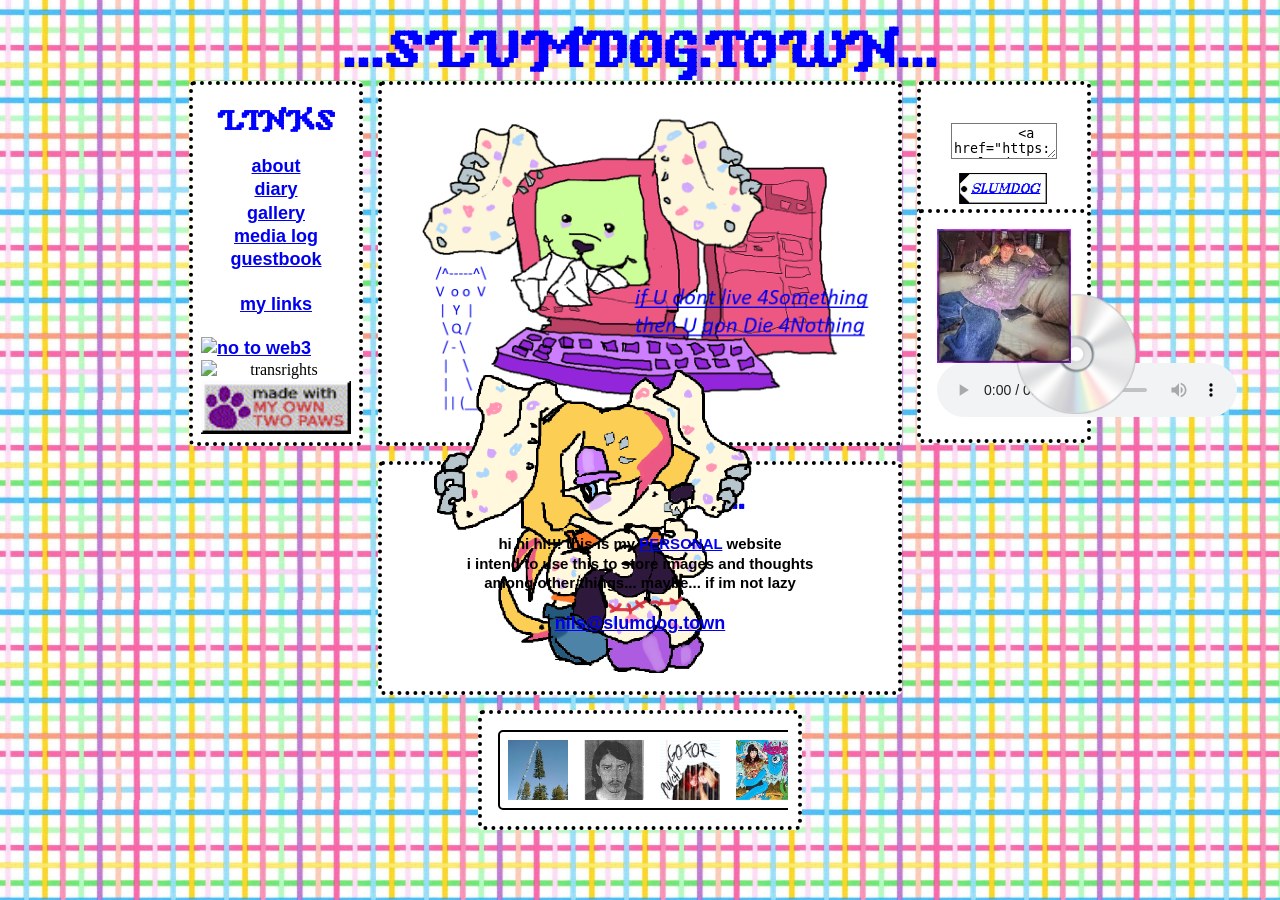
==== index.html @ 75eb1a18 "Update index.html" ====
<!DOCTYPE html>
<html>
<head>
    <link rel="stylesheet" type="text/css" href="style.css">
    <link rel="stylesheet" type="text/css" href="style.css">
    <title> SLUMDOG </title>
    <link rel="icon" type="image/x-icon" href="/favicon/camera3.gif">
</link>
</head>
<body>

    <!-- header -->

<H1 style="display: inline; margin-bottom: 5px;">
...SLUMDOG.TOWN...
</H1>

    <!-- header end -->


    <!-- main image -->



<div class="parent">
  <div class="a" style="width: 150px;">
    <nav>
        <h3>LINKS</h3>
    <a href="/about">about</a>
    <br>
    <a href="/diary">diary</a>
    <br>
    <a href="/gallery">gallery</a>
    <br>
    <a href="/medialog">media log</a> 
    <br>
    <a href="https://slumdog.atabook.org/">guestbook</a>
    <br> <br>
    <a href="/links">my links</a>
    <br> <br>
    <a style="width: 88px; height: 33px;" href="https://yesterweb.org/no-to-web3/"> 
    <img class="button" src="./blinkies/saynotoweb3.gif" alt="no to web3">
    </a>
        
    <img class="button" src="./blinkies/transrights.gif" alt="transrights">

    <img class="button" src="./blinkies/paws.gif" alt="paws">
    
    </nav>
</div>

  <div class="b" >
    <img src="/images/computer.png">
  </div>
  <div class="c" style="width: 150px;">
    <P>
        <img src="./images/button.png" style="width: 88px; height: 31px; position: absolute; top: 65px; left: 30px;">
    </P>
    <textarea class="mybuttoncopy" style="margin-top: 15px;">
        <a href="https://slumdog.town/" target="_blank"<img src="https://slumdog.town/images/button.png"></a>
    </textarea>
  </div>

  <div class="e">
    <h3> ...WELCOME... </h3>
    <p>
            hi hi hi!!! this is my <u>PERSONAL</u> website 
            <br>
            i intend to use this to store images and thoughts
            <br>
            among other things... maybe... if im not lazy
            <br> <br>
             <a href="mailto:nils@slumdog.town">nils@slumdog.town</a> 
        </p>
  </div>

  <div class="f" style="width: 150px;">
    <div id="lol">
        <img class="img2" src="./albums/backseat.jpg">
        <img class="img1" src="./images/cd.png" style="width: 120px; height: 120px;">
        <audio controls id="audio"><source src="./music/Backseat.flac" type="audio/flac"></audio>
    </div>

  </div>

<div class="h"> 
  <div class="marquee" style="border: none;">
    <div class="marquee__content" >

        <a href="https://www.youtube.com/playlist?list=PLDPETg0JP63rO7juaPL3U0vUiRaSThKDD">
        <img src="./albums/americana.jpg" alt="DJ lucas">
        </a>

           
            <a href="https://www.youtube.com/playlist?list=PLVQBZfKwAV-8BRDlWZqj9PoG3sKF0YbJN">
            <img  src="./albums/bakfrmdaded.jpg" alt="2shanez">
            </a>
            

            
            <a href="https://goforapunch.bandcamp.com/album/bloodletting">
            <img   src="./albums/bloodletting.jpg" alt="go for a punch">
            </a>
            

            
            <a href="https://www.youtube.com/playlist?list=PLx4eN3GLoPe3Kpw81wdJDyktFWEElacLL">
            <img   src="./albums/boutkreay.jpg" alt="kreayshawn">
            </a>
            

            
            <a href="https://semataryy.bandcamp.com/album/sematary-butcher-house">
            <img   src="./albums/butcherhouse.jpg" alt="sematary">
            </a>
            

            
            <a href="https://tasteslikevanhouten.bandcamp.com/album/chocolate-hearts-and-stag-beetles">
            <img   src="./albums/chocolatehearts.jpg" alt="aero gros m">
            </a>
            

            
            <a href="https://soundcloud.com/crucifyapril/sets/crucify-april">
            <img   src="./albums/crucifyapril.jpg" alt="crucify april">
            </a>
            

            
            <a href="https://magdalenesonnet.bandcamp.com/album/divinity-2">
            <img   src="./albums/divinity.jpg" alt="magdalenes sonnet">
            </a>
            

            
            <a href="https://srabbit.bandcamp.com/album/fend">
            <img   src="./albums/fend.jpg" alt="s rabbit">
            </a>
            

            
            <a href="https://semataryy.bandcamp.com/album/sematary-ghost-mountain-grave-house">
            <img   src="./albums/gravehouse.jpg" alt="sematary">
            </a>
            

            
            <a href="https://www.youtube.com/playlist?list=PL1CZXGX04qnRIFfhZa3yE3Bg4wtHjI8F3">
            <img   src="./albums/happysmile.jpg" alt="gezebelle gaburgably">
            </a>
            

            
            <a href="https://thetaxidermists.bandcamp.com/album/nice-to-meat-you">
            <img   src="./albums/meatyou.jpg" alt="taxidermists">
            </a>
            

            
            <a href="https://soundcloud.com/thaibodydump/sets/gab">
            <img   src="./albums/nekrolust.jpg" alt="thai body dump">
            </a>
            

            
            <a href="https://blacksquares.bandcamp.com/album/rockstar-super-heat">
            <img   src="./albums/rockstar.jpg" alt="anarchy 99">
            </a>
            

            
            <a href="https://semataryy.bandcamp.com/album/sematary-screaming-forest">
            <img   src="./albums/screamingforest.jpg" alt="sematary">
            </a>
            

            
            <a href="https://www.youtube.com/watch?v=r1YgmP2g8SI&list=RDr1YgmP2g8SI&start_radio=1">
            <img   src="./albums/smalltown.jpg" alt="gods wisdom">
            </a>
            

            
            <a href="https://www.youtube.com/watch?v=uVKZAUet3_U&list=RDuVKZAUet3_U&start_radio=1">
            <img   src="./albums/st.jpg" alt="thai body dump">
            </a>
            

            
            <a href="https://requestedrecords.bandcamp.com/album/sweat-lang-sweat-garbus">
            <img   src="./albums/sweatlang.jpg" alt="sweat enzo">
            </a>
            

            
            <a href="https://www.youtube.com/watch?v=SlIUPOe9DYk&list=RDSlIUPOe9DYk&start_radio=1">
            <img   src="./albums/yourepretty.jpg" alt="traptraptrap">
            </a>
            


    </div>
    <div class="marquee__content">
        
        <a href="https://www.youtube.com/playlist?list=PLDPETg0JP63rO7juaPL3U0vUiRaSThKDD">
        <img src="./albums/americana.jpg" alt="DJ lucas">
        </a>

           
            <a href="https://www.youtube.com/playlist?list=PLVQBZfKwAV-8BRDlWZqj9PoG3sKF0YbJN">
            <img  src="./albums/bakfrmdaded.jpg" alt="2shanez">
            </a>
            

            
            <a href="https://goforapunch.bandcamp.com/album/bloodletting">
            <img   src="./albums/bloodletting.jpg" alt="go for a punch">
            </a>
            

            
            <a href="https://www.youtube.com/playlist?list=PLx4eN3GLoPe3Kpw81wdJDyktFWEElacLL">
            <img   src="./albums/boutkreay.jpg" alt="kreayshawn">
            </a>
            

            
            <a href="https://semataryy.bandcamp.com/album/sematary-butcher-house">
            <img   src="./albums/butcherhouse.jpg" alt="sematary">
            </a>
            

            
            <a href="https://tasteslikevanhouten.bandcamp.com/album/chocolate-hearts-and-stag-beetles">
            <img   src="./albums/chocolatehearts.jpg" alt="aero gros m">
            </a>
            

            
            <a href="https://soundcloud.com/crucifyapril/sets/crucify-april">
            <img   src="./albums/crucifyapril.jpg" alt="crucify april">
            </a>
            

            
            <a href="https://magdalenesonnet.bandcamp.com/album/divinity-2">
            <img   src="./albums/divinity.jpg" alt="magdalenes sonnet">
            </a>
            

            
            <a href="https://srabbit.bandcamp.com/album/fend">
            <img   src="./albums/fend.jpg" alt="s rabbit">
            </a>
            

            
            <a href="https://semataryy.bandcamp.com/album/sematary-ghost-mountain-grave-house">
            <img   src="./albums/gravehouse.jpg" alt="sematary">
            </a>
            

            
            <a href="https://www.youtube.com/playlist?list=PL1CZXGX04qnRIFfhZa3yE3Bg4wtHjI8F3">
            <img   src="./albums/happysmile.jpg" alt="gezebelle gaburgably">
            </a>
            

            
            <a href="https://thetaxidermists.bandcamp.com/album/nice-to-meat-you">
            <img   src="./albums/meatyou.jpg" alt="taxidermists">
            </a>
            

            
            <a href="https://soundcloud.com/thaibodydump/sets/gab">
            <img   src="./albums/nekrolust.jpg" alt="thai body dump">
            </a>
            

            
            <a href="https://blacksquares.bandcamp.com/album/rockstar-super-heat">
            <img   src="./albums/rockstar.jpg" alt="anarchy 99">
            </a>
            

            
            <a href="https://semataryy.bandcamp.com/album/sematary-screaming-forest">
            <img   src="./albums/screamingforest.jpg" alt="sematary">
            </a>
            

            
            <a href="https://www.youtube.com/watch?v=r1YgmP2g8SI&list=RDr1YgmP2g8SI&start_radio=1">
            <img   src="./albums/smalltown.jpg" alt="gods wisdom">
            </a>
            

            
            <a href="https://www.youtube.com/watch?v=uVKZAUet3_U&list=RDuVKZAUet3_U&start_radio=1">
            <img   src="./albums/st.jpg" alt="thai body dump">
            </a>
            

            
            <a href="https://requestedrecords.bandcamp.com/album/sweat-lang-sweat-garbus">
            <img   src="./albums/sweatlang.jpg" alt="sweat enzo">
            </a>
            

            
            <a href="https://www.youtube.com/watch?v=SlIUPOe9DYk&list=RDSlIUPOe9DYk&start_radio=1">
            <img   src="./albums/yourepretty.jpg" alt="traptraptrap">
            </a>
            


    </div>
  </div>
</div>  

<div style="background: transparent;"> 
<img src="./images/pagedoll.png" style="height: 350px; width: 350px; position: absolute; left: 420px; bottom: 200px;"
title="art by ARTIST CREDIT"
class="tooltipster hidden-sm-down">
</div>

</body>
</head>
</html>
---- style.css ----
body {
  background-image: url(./images/background4.jpg);
  background-repeat: repeat;
  background-size: 200px 200px;
  scrollbar-color: transparent transparent;
  
  height: 100px;
  display: grid;
  justify-content: center;
}

/* fonts */

@font-face {
  font-family: MyCustomFont;
  src: url('./fonts/graphicoreBitmapFont0-Book.otf');
}

@font-face {
  font-family: MyCustomFont2;
  src: url('./fonts/graphicoreBitmapFont0-medium.otf');
}

@font-face {
  font-family: MyCustomFont3;
  src: url('./fonts/graphicoreBitmapFont1-Demi-Bold.otf');
}


/* text stuff */
/* h1 is usually 35px */

h1 {
  font-family: MyCustomFont;
  font-size: 35px;
  text-align: center;
     margin-top: 30px;
    margin-bottom: -5px; 
  color: blue; 
}

h3 {
  font-family: MyCustomFont3;
  text-align: center;
  color: blue;
  z-index: 900;
}

p {
  font-family: 'Arial', sans-serif;   ;
  font-weight: bold;
  font-size: 15px;
  text-align: center;
  position: relative;
  z-index: 900;
}

u {
  color: blue;
}

p:hover {
    color:blue;
}

a {
  font-family: 'Arial', sans-serif;  
  font-weight: bold;
  font-size: 18px;
  text-align: left;
}

a:hover {
    font-style: italic;
}

a:visited {
  color: royalblue;
}



/* main box thing */


.parent {  
  display: grid;
  grid-template-columns: repeat(3, 1fr);
  gap: 15px 15px;
  grid-template-areas:
    "a b c"
    "d e f"
    ". h i";
}

.parent div {
    background: #ffffff;
    border-radius: 5px;
    padding: 8px;
    line-height: 1.3;
    text-align: center;
}

.parent img {
    width: 100%;
    height: 100%;
    object-fit: cover;
    display: block;
}

.a { grid-area: a; 
justify-self: right;
 border: 4px dotted #000000;
}

.b { grid-area: b; 
 border: 4px dotted #000000;
}

.c { grid-area: c;
 border: 4px dotted #000000;
 justify-self: start;
 height: 150px;

}

.d { grid-area: d;
    justify-self: right;
     border: 4px dotted #000000;
}

.e { grid-area: e; 
width:500px; 
justify-self: center;
 border: 4px dotted #000000;
}

.f { grid-area: f;
 border: 4px dotted #000000;
  position: relative;
 bottom: 252px;
}

.h { grid-area: h;
justify-self: center;    
width: 300px;
 border: 4px dotted #000000;
}

.i { grid-area: i;
justify-self: left;    
width: 300px;
 border: 4px dotted #000000;
   position: relative;
 bottom: 252px;
}

/* music */


.marquee {
    --gap:1rem;
  display: flex;
  overflow: hidden;
  white-space: nowrap;
  width: 94%;
}
.marquee__content {
  display: flex;
  flex-direction: row;
  object-fit: cover;
  padding: 5px;
  gap:var(--gap);
  animation: marquee linear 20s infinite;
  list-style: none;
  justify-content: space-around;
  border: 2px solid black;
}

a,
img {
  width: 60px;
  height: 60px;
  object-fit: cover;
  
}


.marquee:hover .marquee__content {
  animation-play-state: paused;
}
     
@keyframes marquee {
  from {
    transform: translateX(0%);
  }
  to {
     transform:translateX(calc(-100% - var(--gap)))
  }
}

/* music2 */

lol {}

lol,
.img2 {
  /* album cover */
  position: relative;
  width: 30px;
  height: 30px;
  background-color: white;
  color: white;
  z-index: 999;
}

.img1 {
  position: absolute;
  max-width: 100%;
  left: 95px;
  bottom: 25px;
  z-index: 800;
  -webkit-animation: spin 2s linear infinite;
  -webkit-animation: spin 4s linear infinite;
  -moz-animation: spin 4s linear infinite;
  animation: spin 4s linear infinite;
}

.img1 hover {
  cursor: help;
}

@-moz-keyframes spin {
  100% {
    -moz-transform: rotate(360deg);
  }
}

@-webkit-keyframes spin {
  100% {
    -webkit-transform: rotate(360deg);
  }
}

@keyframes spin {
  100% {
    -webkit-transform: rotate(360deg);
  }
}

.img1:hover {
  -webkit-animation: pop 0.3s ease;
}

/* button */

.mybuttoncopy {
  background-color: white;
  color: black;
  margin-left: auto;
  margin-right: auto;
  margin-bottom: 1px;
  margin-top: -5px;
  width: 100px;
  align-self: center;
}

/* pagedoll */

.div {
    background: transparent;
    border-radius: 5px;
    padding: 8px;
    line-height: 1.3;
    text-align: center;
}
---- style.css ----
body {
  background-image: url(./images/background4.jpg);
  background-repeat: repeat;
  background-size: 200px 200px;
  scrollbar-color: transparent transparent;
  
  height: 100px;
  display: grid;
  justify-content: center;
}

/* fonts */

@font-face {
  font-family: MyCustomFont;
  src: url('./fonts/graphicoreBitmapFont0-Book.otf');
}

@font-face {
  font-family: MyCustomFont2;
  src: url('./fonts/graphicoreBitmapFont0-medium.otf');
}

@font-face {
  font-family: MyCustomFont3;
  src: url('./fonts/graphicoreBitmapFont1-Demi-Bold.otf');
}


/* text stuff */
/* h1 is usually 35px */

h1 {
  font-family: MyCustomFont;
  font-size: 35px;
  text-align: center;
     margin-top: 30px;
    margin-bottom: -5px; 
  color: blue; 
}

h3 {
  font-family: MyCustomFont3;
  text-align: center;
  color: blue;
  z-index: 900;
}

p {
  font-family: 'Arial', sans-serif;   ;
  font-weight: bold;
  font-size: 15px;
  text-align: center;
  position: relative;
  z-index: 900;
}

u {
  color: blue;
}

p:hover {
    color:blue;
}

a {
  font-family: 'Arial', sans-serif;  
  font-weight: bold;
  font-size: 18px;
  text-align: left;
}

a:hover {
    font-style: italic;
}

a:visited {
  color: royalblue;
}



/* main box thing */


.parent {  
  display: grid;
  grid-template-columns: repeat(3, 1fr);
  gap: 15px 15px;
  grid-template-areas:
    "a b c"
    "d e f"
    ". h i";
}

.parent div {
    background: #ffffff;
    border-radius: 5px;
    padding: 8px;
    line-height: 1.3;
    text-align: center;
}

.parent img {
    width: 100%;
    height: 100%;
    object-fit: cover;
    display: block;
}

.a { grid-area: a; 
justify-self: right;
 border: 4px dotted #000000;
}

.b { grid-area: b; 
 border: 4px dotted #000000;
}

.c { grid-area: c;
 border: 4px dotted #000000;
 justify-self: start;
 height: 150px;

}

.d { grid-area: d;
    justify-self: right;
     border: 4px dotted #000000;
}

.e { grid-area: e; 
width:500px; 
justify-self: center;
 border: 4px dotted #000000;
}

.f { grid-area: f;
 border: 4px dotted #000000;
  position: relative;
 bottom: 252px;
}

.h { grid-area: h;
justify-self: center;    
width: 300px;
 border: 4px dotted #000000;
}

.i { grid-area: i;
justify-self: left;    
width: 300px;
 border: 4px dotted #000000;
   position: relative;
 bottom: 252px;
}

/* music */


.marquee {
    --gap:1rem;
  display: flex;
  overflow: hidden;
  white-space: nowrap;
  width: 94%;
}
.marquee__content {
  display: flex;
  flex-direction: row;
  object-fit: cover;
  padding: 5px;
  gap:var(--gap);
  animation: marquee linear 20s infinite;
  list-style: none;
  justify-content: space-around;
  border: 2px solid black;
}

a,
img {
  width: 60px;
  height: 60px;
  object-fit: cover;
  
}


.marquee:hover .marquee__content {
  animation-play-state: paused;
}
     
@keyframes marquee {
  from {
    transform: translateX(0%);
  }
  to {
     transform:translateX(calc(-100% - var(--gap)))
  }
}

/* music2 */

lol {}

lol,
.img2 {
  /* album cover */
  position: relative;
  width: 30px;
  height: 30px;
  background-color: white;
  color: white;
  z-index: 999;
}

.img1 {
  position: absolute;
  max-width: 100%;
  left: 95px;
  bottom: 25px;
  z-index: 800;
  -webkit-animation: spin 2s linear infinite;
  -webkit-animation: spin 4s linear infinite;
  -moz-animation: spin 4s linear infinite;
  animation: spin 4s linear infinite;
}

.img1 hover {
  cursor: help;
}

@-moz-keyframes spin {
  100% {
    -moz-transform: rotate(360deg);
  }
}

@-webkit-keyframes spin {
  100% {
    -webkit-transform: rotate(360deg);
  }
}

@keyframes spin {
  100% {
    -webkit-transform: rotate(360deg);
  }
}

.img1:hover {
  -webkit-animation: pop 0.3s ease;
}

/* button */

.mybuttoncopy {
  background-color: white;
  color: black;
  margin-left: auto;
  margin-right: auto;
  margin-bottom: 1px;
  margin-top: -5px;
  width: 100px;
  align-self: center;
}

/* pagedoll */

.div {
    background: transparent;
    border-radius: 5px;
    padding: 8px;
    line-height: 1.3;
    text-align: center;
}
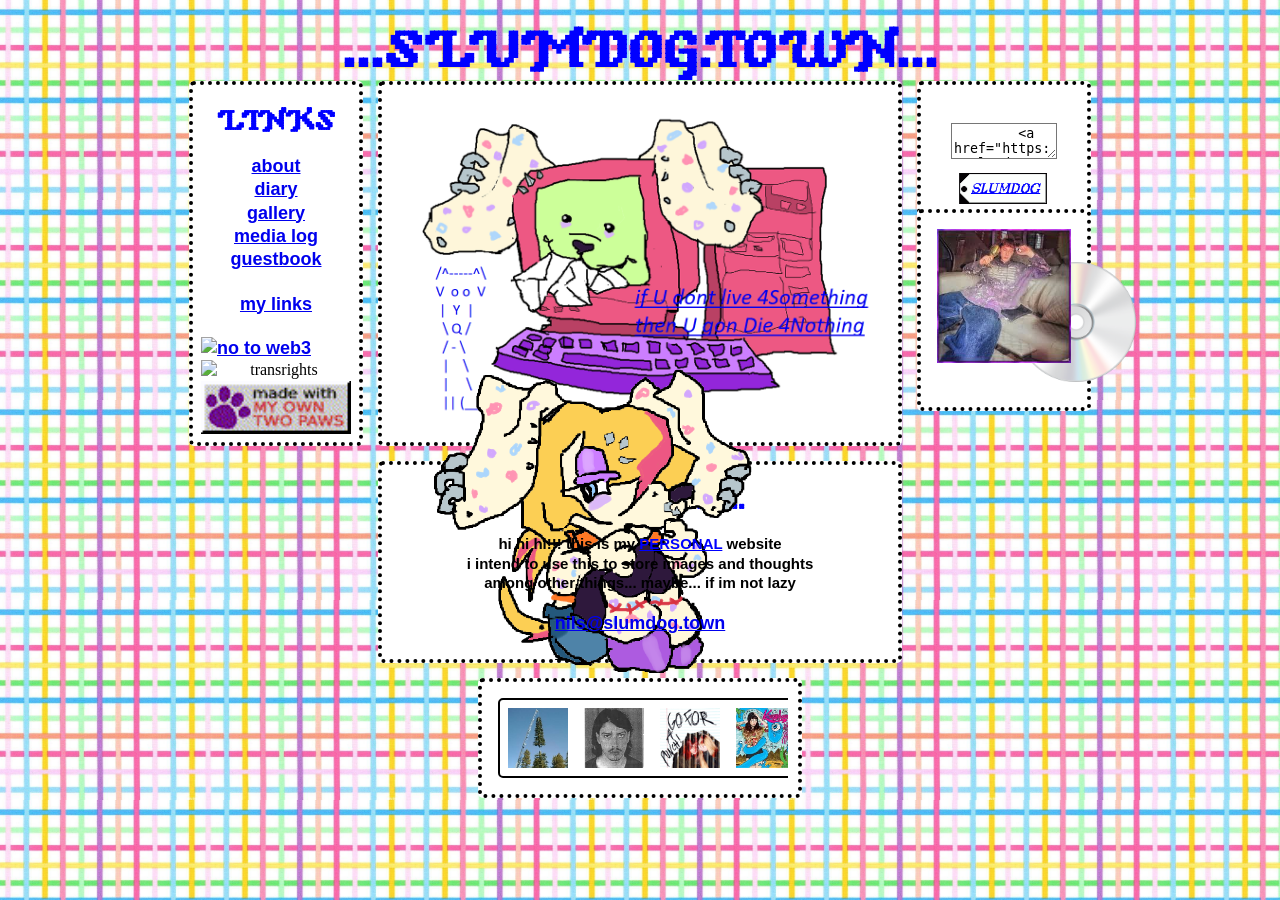
==== commit 9b92a02f: "Update index.html" ====
--- a/index.html
+++ b/index.html
@@ -78,7 +78,7 @@
     <div id="lol">
         <img class="img2" src="./albums/backseat.jpg">
         <img class="img1" src="./images/cd.png" style="width: 120px; height: 120px;">
-        <audio controls id="audio"><source src="./music/Backseat.flac" type="audio/flac"></audio>
+        <audio id="audio"><source src="./music/Backseat.flac" type="audio/flac"></audio>
     </div>
 
   </div>
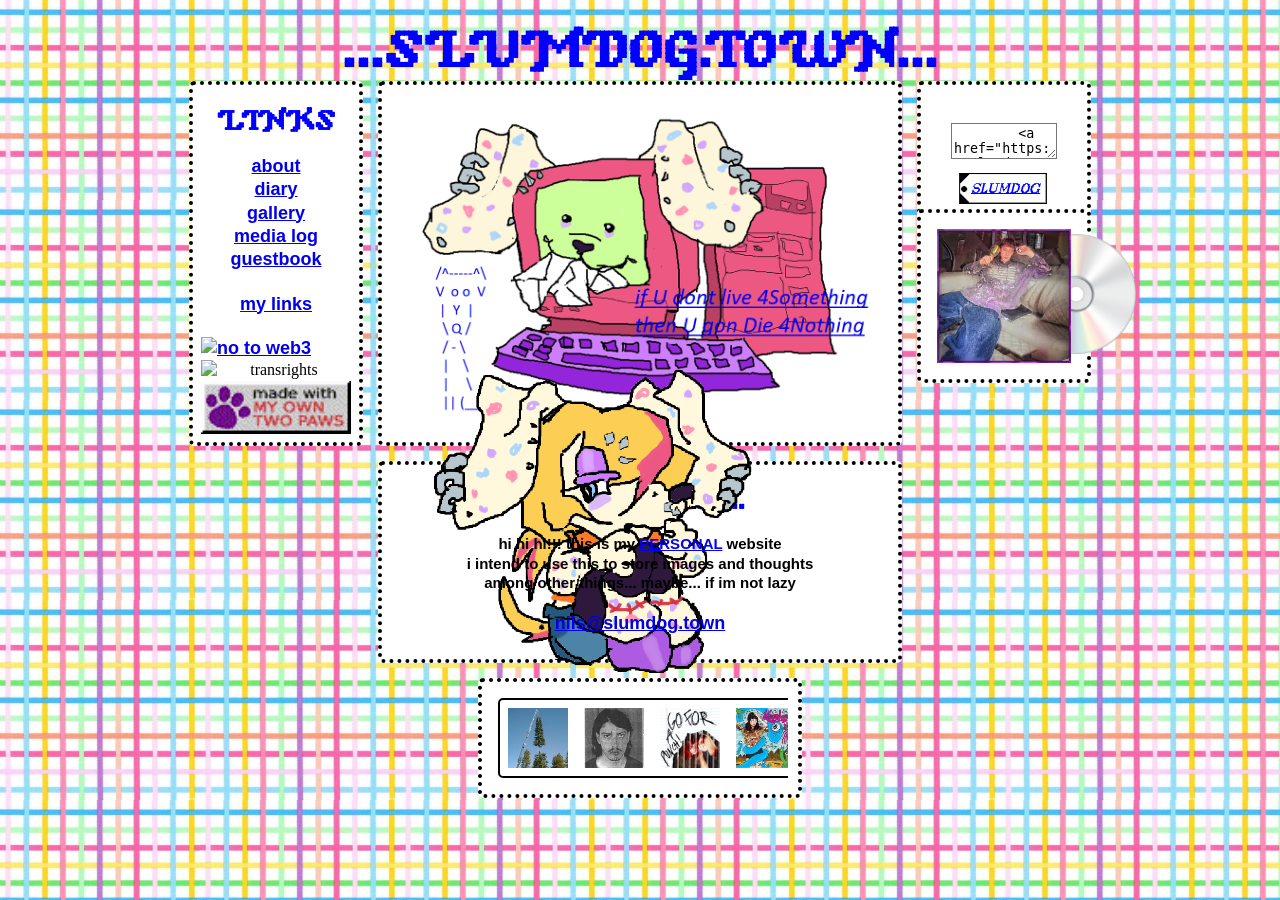
==== commit 1b7df339: "Update index.html" ====
--- a/index.html
+++ b/index.html
@@ -2,7 +2,7 @@
 <html>
 <head>
     <link rel="stylesheet" type="text/css" href="style.css">
-    <link rel="stylesheet" type="text/css" href="style.css">
+     <script src="script.js"></script> 
     <title> SLUMDOG </title>
     <link rel="icon" type="image/x-icon" href="/favicon/camera3.gif">
 </link>
@@ -74,14 +74,15 @@
         </p>
   </div>
 
-  <div class="f" style="width: 150px;">
+  <div class="f" style="width: 150px; height: 150px;">
     <div id="lol">
-        <img class="img2" src="./albums/backseat.jpg">
+        <img class="img2" src="./albums/backseat.jpg"  onclick="document.getElementById('audio').play();" >
         <img class="img1" src="./images/cd.png" style="width: 120px; height: 120px;">
-        <audio id="audio"><source src="./music/Backseat.flac" type="audio/flac"></audio>
+        <audio id="audio" src="./music/Backseat - Buckshot.flac"></audio>
     </div>
 
   </div>
+
 
 <div class="h"> 
   <div class="marquee" style="border: none;">
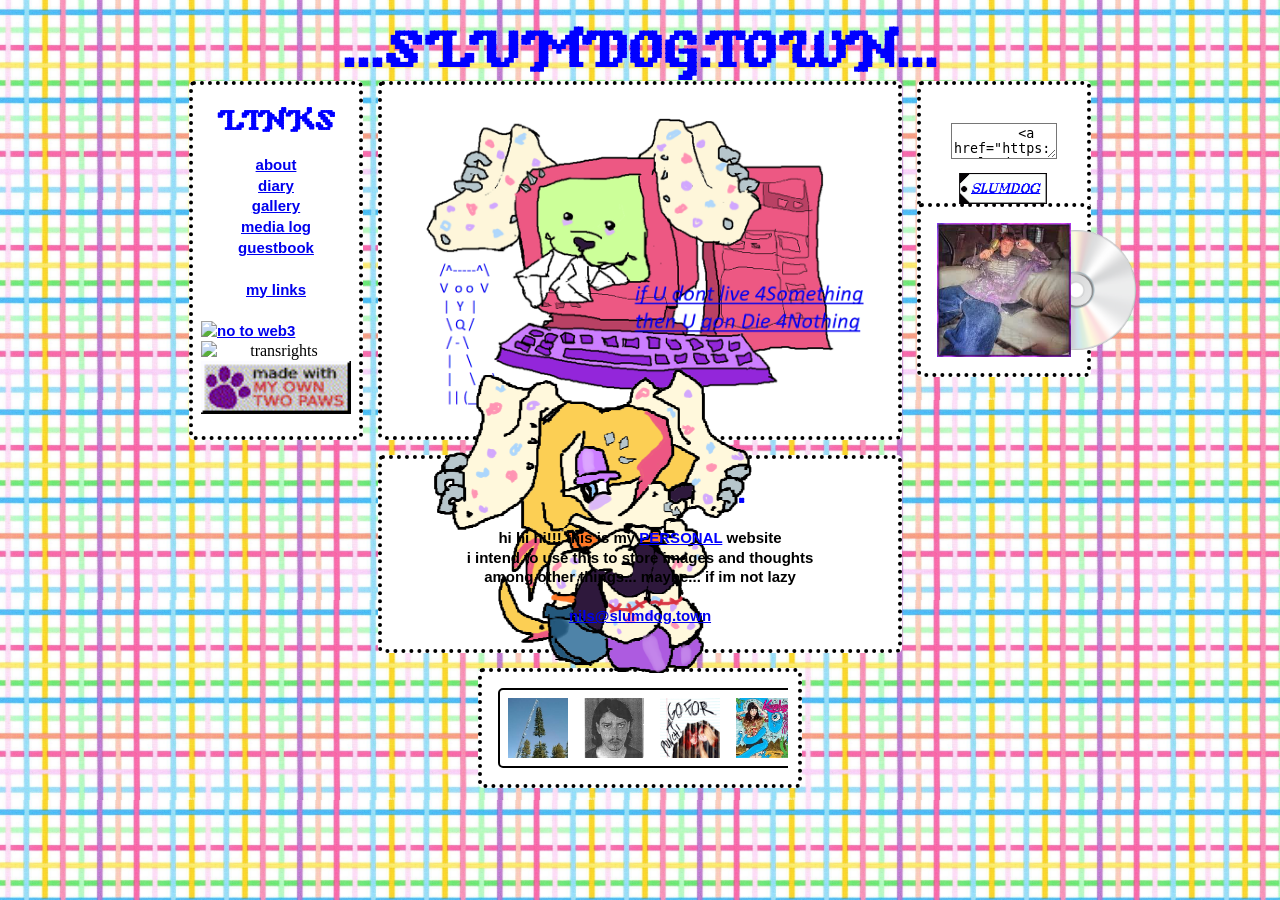
==== commit 2cabb635: "Update index.html" ====
--- a/index.html
+++ b/index.html
@@ -322,7 +322,7 @@
 </div>  
 
 <div style="background: transparent;"> 
-<img src="./images/pagedoll.png" style="height: 350px; width: 350px; position: absolute; left: 420px; bottom: 200px;"
+<img src="./images/pagedoll.png" style="height: 350px; width: 350px; position: fixed; left: 420px; bottom: 200px;"
 title="art by ARTIST CREDIT"
 class="tooltipster hidden-sm-down">
 </div>
--- a/style.css
+++ b/style.css
@@ -67,7 +67,7 @@
 a {
   font-family: 'Arial', sans-serif;  
   font-weight: bold;
-  font-size: 18px;
+  font-size: 15px;
   text-align: left;
 }
 
@@ -219,7 +219,7 @@
   position: absolute;
   max-width: 100%;
   left: 95px;
-  bottom: 25px;
+  bottom: 23px;
   z-index: 800;
   -webkit-animation: spin 2s linear infinite;
   -webkit-animation: spin 4s linear infinite;
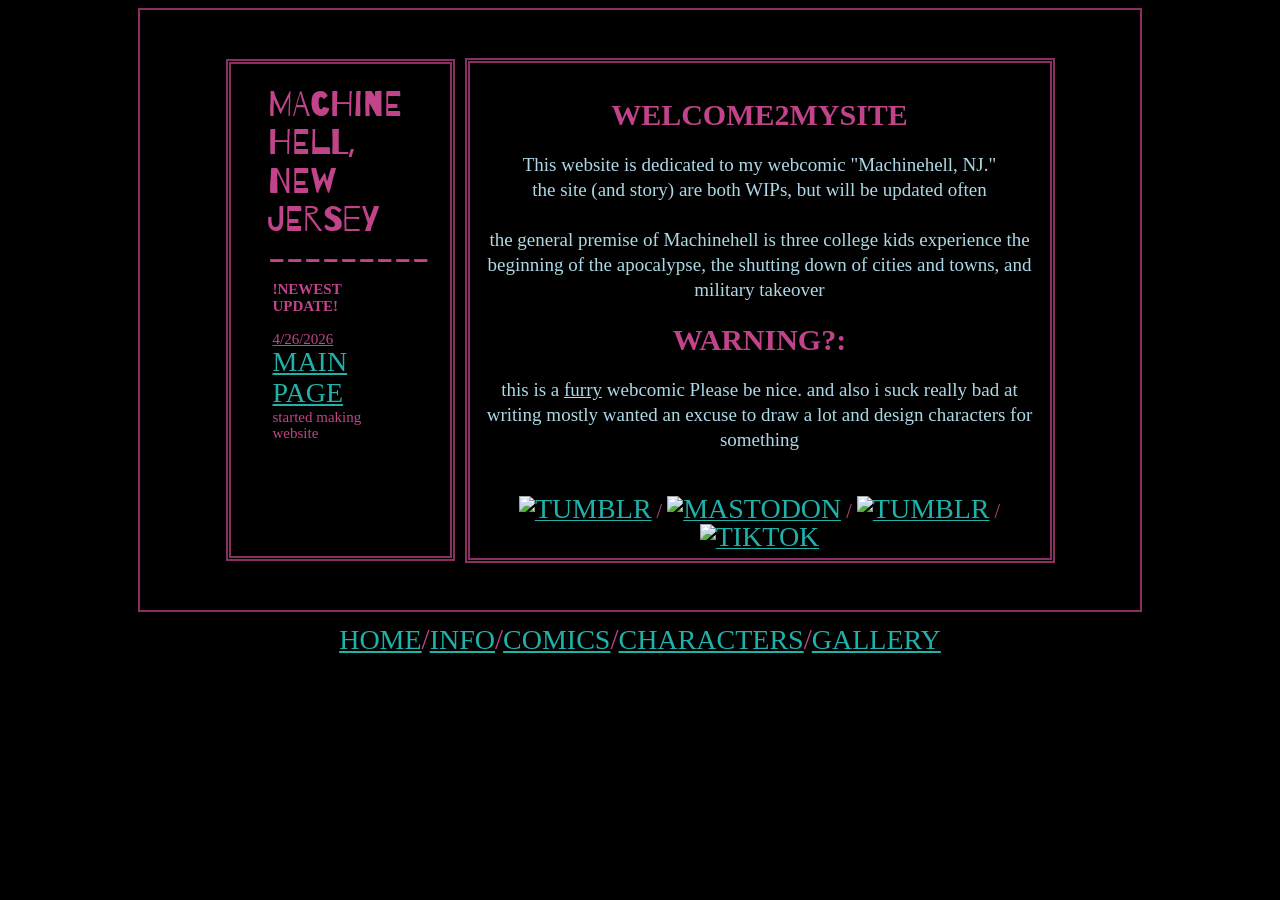
==== commit cfdecb80: "Update index.html" ====
--- a/index.html
+++ b/index.html
@@ -1,334 +1,85 @@
 <!DOCTYPE html>
-<html>
+<html lang="en">
 <head>
-    <link rel="stylesheet" type="text/css" href="style.css">
-     <script src="script.js"></script> 
-    <title> SLUMDOG </title>
-    <link rel="icon" type="image/x-icon" href="/favicon/camera3.gif">
-</link>
+    <meta charset="UTF-8">
+    <meta name="viewport" content="width=device-width, initial-scale=1.0">
+    <link rel="stylesheet" href="style.css">
+    <title>MACHINEHELL, NJ</title>
+    <link rel="icon" type="image/x-icon" href="/images/favicon.gif">
+
+    <link rel="preconnect" href="https://fonts.googleapis.com">
+<link rel="preconnect" href="https://fonts.gstatic.com" crossorigin>
+<link href="https://fonts.googleapis.com/css2?family=Barriecito&display=swap" rel="stylesheet">
+    
 </head>
 <body>
 
-    <!-- header -->
 
-<H1 style="display: inline; margin-bottom: 5px;">
-...SLUMDOG.TOWN...
-</H1>
+<div class="container">
+    <div class="item1">
+        <div class="item2">
+            MACHINE
+            <br>
+            HELL,
+            <br>
+            NEW
+            <br>
+            JERSEY
+            
+            <br>
+            ---------
+        <div class="news">
+        <div class="item">
+            <b> !NEWEST UPDATE! </b>
+        </div>
+        <br>
+        <u>4/26/2026</u>
+        <a href="slumdog.town">MAIN PAGE</a>
+        started making website
+        </div>
+        </div>
+    </div>
+    <div class="text">
+        <center> 
 
-    <!-- header end -->
+    <H2>WELCOME2MYSITE</H2>
+    <p style="color: lightblue; font-size: 19px;">This website is dedicated to my webcomic "Machinehell, NJ." 
+        <br>
+        the site (and story) are both WIPs, but will be updated often
+        <br> <br>
+        the general premise of Machinehell is three college kids experience the beginning of the apocalypse, the shutting down of cities and towns, 
+        and military takeover </p>
+        <H2> WARNING?:</H2>
+        <p style="color: lightblue; font-size: 19px;">  this is a <u>furry</u> webcomic Please be nice. and also i suck really bad at writing
+        mostly wanted an excuse to draw a lot and design characters for something</p>
+        
+        <br>
 
+<a href="https://www.tumblr.com/ponyhatred"><img src="./images/tumblr.png" alt="TUMBLR" style="width:32px;height:32px;"></a>
+    /
+    <a href="https://pawb.fun/@ponyhatred"><img src="./images/mastodon.webp" alt="MASTODON" style="width:32px;height:32px;"></a>
+    /
+    <a href="https://toyhou.se/ponyhatred"><img src="./images/toyhouse.png" alt="TUMBLR" style="width:32px;height:32px;"></a>
+    /
+    <a href="https://www.tiktok.com/@ponyhatred"><img src="./images/tiktok.webp" alt="TIKTOK" style="width:32px;height:32px;"></a>
 
-    <!-- main image -->
+</center>
 
-
-
-<div class="parent">
-  <div class="a" style="width: 150px;">
-    <nav>
-        <h3>LINKS</h3>
-    <a href="/about">about</a>
-    <br>
-    <a href="/diary">diary</a>
-    <br>
-    <a href="/gallery">gallery</a>
-    <br>
-    <a href="/medialog">media log</a> 
-    <br>
-    <a href="https://slumdog.atabook.org/">guestbook</a>
-    <br> <br>
-    <a href="/links">my links</a>
-    <br> <br>
-    <a style="width: 88px; height: 33px;" href="https://yesterweb.org/no-to-web3/"> 
-    <img class="button" src="./blinkies/saynotoweb3.gif" alt="no to web3">
-    </a>
-        
-    <img class="button" src="./blinkies/transrights.gif" alt="transrights">
-
-    <img class="button" src="./blinkies/paws.gif" alt="paws">
-    
-    </nav>
+</div>
+</div>
 </div>
 
-  <div class="b" >
-    <img src="/images/computer.png">
-  </div>
-  <div class="c" style="width: 150px;">
-    <P>
-        <img src="./images/button.png" style="width: 88px; height: 31px; position: absolute; top: 65px; left: 30px;">
-    </P>
-    <textarea class="mybuttoncopy" style="margin-top: 15px;">
-        <a href="https://slumdog.town/" target="_blank"<img src="https://slumdog.town/images/button.png"></a>
-    </textarea>
-  </div>
-
-  <div class="e">
-    <h3> ...WELCOME... </h3>
-    <p>
-            hi hi hi!!! this is my <u>PERSONAL</u> website 
-            <br>
-            i intend to use this to store images and thoughts
-            <br>
-            among other things... maybe... if im not lazy
-            <br> <br>
-             <a href="mailto:nils@slumdog.town">nils@slumdog.town</a> 
-        </p>
-  </div>
-
-  <div class="f" style="width: 150px; height: 150px;">
-    <div id="lol">
-        <img class="img2" src="./albums/backseat.jpg"  onclick="document.getElementById('audio').play();" >
-        <img class="img1" src="./images/cd.png" style="width: 120px; height: 120px;">
-        <audio id="audio" src="./music/Backseat - Buckshot.flac"></audio>
-    </div>
-
-  </div>
-
-
-<div class="h"> 
-  <div class="marquee" style="border: none;">
-    <div class="marquee__content" >
-
-        <a href="https://www.youtube.com/playlist?list=PLDPETg0JP63rO7juaPL3U0vUiRaSThKDD">
-        <img src="./albums/americana.jpg" alt="DJ lucas">
-        </a>
-
-           
-            <a href="https://www.youtube.com/playlist?list=PLVQBZfKwAV-8BRDlWZqj9PoG3sKF0YbJN">
-            <img  src="./albums/bakfrmdaded.jpg" alt="2shanez">
-            </a>
-            
-
-            
-            <a href="https://goforapunch.bandcamp.com/album/bloodletting">
-            <img   src="./albums/bloodletting.jpg" alt="go for a punch">
-            </a>
-            
-
-            
-            <a href="https://www.youtube.com/playlist?list=PLx4eN3GLoPe3Kpw81wdJDyktFWEElacLL">
-            <img   src="./albums/boutkreay.jpg" alt="kreayshawn">
-            </a>
-            
-
-            
-            <a href="https://semataryy.bandcamp.com/album/sematary-butcher-house">
-            <img   src="./albums/butcherhouse.jpg" alt="sematary">
-            </a>
-            
-
-            
-            <a href="https://tasteslikevanhouten.bandcamp.com/album/chocolate-hearts-and-stag-beetles">
-            <img   src="./albums/chocolatehearts.jpg" alt="aero gros m">
-            </a>
-            
-
-            
-            <a href="https://soundcloud.com/crucifyapril/sets/crucify-april">
-            <img   src="./albums/crucifyapril.jpg" alt="crucify april">
-            </a>
-            
-
-            
-            <a href="https://magdalenesonnet.bandcamp.com/album/divinity-2">
-            <img   src="./albums/divinity.jpg" alt="magdalenes sonnet">
-            </a>
-            
-
-            
-            <a href="https://srabbit.bandcamp.com/album/fend">
-            <img   src="./albums/fend.jpg" alt="s rabbit">
-            </a>
-            
-
-            
-            <a href="https://semataryy.bandcamp.com/album/sematary-ghost-mountain-grave-house">
-            <img   src="./albums/gravehouse.jpg" alt="sematary">
-            </a>
-            
-
-            
-            <a href="https://www.youtube.com/playlist?list=PL1CZXGX04qnRIFfhZa3yE3Bg4wtHjI8F3">
-            <img   src="./albums/happysmile.jpg" alt="gezebelle gaburgably">
-            </a>
-            
-
-            
-            <a href="https://thetaxidermists.bandcamp.com/album/nice-to-meat-you">
-            <img   src="./albums/meatyou.jpg" alt="taxidermists">
-            </a>
-            
-
-            
-            <a href="https://soundcloud.com/thaibodydump/sets/gab">
-            <img   src="./albums/nekrolust.jpg" alt="thai body dump">
-            </a>
-            
-
-            
-            <a href="https://blacksquares.bandcamp.com/album/rockstar-super-heat">
-            <img   src="./albums/rockstar.jpg" alt="anarchy 99">
-            </a>
-            
-
-            
-            <a href="https://semataryy.bandcamp.com/album/sematary-screaming-forest">
-            <img   src="./albums/screamingforest.jpg" alt="sematary">
-            </a>
-            
-
-            
-            <a href="https://www.youtube.com/watch?v=r1YgmP2g8SI&list=RDr1YgmP2g8SI&start_radio=1">
-            <img   src="./albums/smalltown.jpg" alt="gods wisdom">
-            </a>
-            
-
-            
-            <a href="https://www.youtube.com/watch?v=uVKZAUet3_U&list=RDuVKZAUet3_U&start_radio=1">
-            <img   src="./albums/st.jpg" alt="thai body dump">
-            </a>
-            
-
-            
-            <a href="https://requestedrecords.bandcamp.com/album/sweat-lang-sweat-garbus">
-            <img   src="./albums/sweatlang.jpg" alt="sweat enzo">
-            </a>
-            
-
-            
-            <a href="https://www.youtube.com/watch?v=SlIUPOe9DYk&list=RDSlIUPOe9DYk&start_radio=1">
-            <img   src="./albums/yourepretty.jpg" alt="traptraptrap">
-            </a>
-            
-
-
-    </div>
-    <div class="marquee__content">
-        
-        <a href="https://www.youtube.com/playlist?list=PLDPETg0JP63rO7juaPL3U0vUiRaSThKDD">
-        <img src="./albums/americana.jpg" alt="DJ lucas">
-        </a>
-
-           
-            <a href="https://www.youtube.com/playlist?list=PLVQBZfKwAV-8BRDlWZqj9PoG3sKF0YbJN">
-            <img  src="./albums/bakfrmdaded.jpg" alt="2shanez">
-            </a>
-            
-
-            
-            <a href="https://goforapunch.bandcamp.com/album/bloodletting">
-            <img   src="./albums/bloodletting.jpg" alt="go for a punch">
-            </a>
-            
-
-            
-            <a href="https://www.youtube.com/playlist?list=PLx4eN3GLoPe3Kpw81wdJDyktFWEElacLL">
-            <img   src="./albums/boutkreay.jpg" alt="kreayshawn">
-            </a>
-            
-
-            
-            <a href="https://semataryy.bandcamp.com/album/sematary-butcher-house">
-            <img   src="./albums/butcherhouse.jpg" alt="sematary">
-            </a>
-            
-
-            
-            <a href="https://tasteslikevanhouten.bandcamp.com/album/chocolate-hearts-and-stag-beetles">
-            <img   src="./albums/chocolatehearts.jpg" alt="aero gros m">
-            </a>
-            
-
-            
-            <a href="https://soundcloud.com/crucifyapril/sets/crucify-april">
-            <img   src="./albums/crucifyapril.jpg" alt="crucify april">
-            </a>
-            
-
-            
-            <a href="https://magdalenesonnet.bandcamp.com/album/divinity-2">
-            <img   src="./albums/divinity.jpg" alt="magdalenes sonnet">
-            </a>
-            
-
-            
-            <a href="https://srabbit.bandcamp.com/album/fend">
-            <img   src="./albums/fend.jpg" alt="s rabbit">
-            </a>
-            
-
-            
-            <a href="https://semataryy.bandcamp.com/album/sematary-ghost-mountain-grave-house">
-            <img   src="./albums/gravehouse.jpg" alt="sematary">
-            </a>
-            
-
-            
-            <a href="https://www.youtube.com/playlist?list=PL1CZXGX04qnRIFfhZa3yE3Bg4wtHjI8F3">
-            <img   src="./albums/happysmile.jpg" alt="gezebelle gaburgably">
-            </a>
-            
-
-            
-            <a href="https://thetaxidermists.bandcamp.com/album/nice-to-meat-you">
-            <img   src="./albums/meatyou.jpg" alt="taxidermists">
-            </a>
-            
-
-            
-            <a href="https://soundcloud.com/thaibodydump/sets/gab">
-            <img   src="./albums/nekrolust.jpg" alt="thai body dump">
-            </a>
-            
-
-            
-            <a href="https://blacksquares.bandcamp.com/album/rockstar-super-heat">
-            <img   src="./albums/rockstar.jpg" alt="anarchy 99">
-            </a>
-            
-
-            
-            <a href="https://semataryy.bandcamp.com/album/sematary-screaming-forest">
-            <img   src="./albums/screamingforest.jpg" alt="sematary">
-            </a>
-            
-
-            
-            <a href="https://www.youtube.com/watch?v=r1YgmP2g8SI&list=RDr1YgmP2g8SI&start_radio=1">
-            <img   src="./albums/smalltown.jpg" alt="gods wisdom">
-            </a>
-            
-
-            
-            <a href="https://www.youtube.com/watch?v=uVKZAUet3_U&list=RDuVKZAUet3_U&start_radio=1">
-            <img   src="./albums/st.jpg" alt="thai body dump">
-            </a>
-            
-
-            
-            <a href="https://requestedrecords.bandcamp.com/album/sweat-lang-sweat-garbus">
-            <img   src="./albums/sweatlang.jpg" alt="sweat enzo">
-            </a>
-            
-
-            
-            <a href="https://www.youtube.com/watch?v=SlIUPOe9DYk&list=RDSlIUPOe9DYk&start_radio=1">
-            <img   src="./albums/yourepretty.jpg" alt="traptraptrap">
-            </a>
-            
-
-
-    </div>
-  </div>
-</div>  
-
-<div style="background: transparent;"> 
-<img src="./images/pagedoll.png" style="height: 350px; width: 350px; position: fixed; left: 420px; bottom: 200px;"
-title="art by ARTIST CREDIT"
-class="tooltipster hidden-sm-down">
+<div class="nav">
+    <a href="index.html">HOME</a>
+    /
+    <a href="info.html">INFO</a>
+    /
+    <a href="comics.html">COMICS</a>
+    /
+    <a href="characters.html">CHARACTERS</a>
+    /
+    <a href="gallery.html">GALLERY</a>
 </div>
 
 </body>
-</head>
 </html>
-  
-
--- a/style.css
+++ b/style.css
@@ -1,277 +1,115 @@
+body { 
+    background-color: black;
+    line-height: 125%;
+  color: #c1438a;
+  font-family: Georgia;
+  font-size: 20px;
+ }
 
-body {
-  background-image: url(./images/background4.jpg);
-  background-repeat: repeat;
-  background-size: 200px 200px;
-  scrollbar-color: transparent transparent;
-  
-  height: 100px;
-  display: grid;
-  justify-content: center;
+.barriecito-regular {
+  font-family: "Barriecito", system-ui;
+  font-weight: 400;
+  font-style: normal;
 }
 
-/* fonts */
-
-@font-face {
-  font-family: MyCustomFont;
-  src: url('./fonts/graphicoreBitmapFont0-Book.otf');
+.container {
+  display: flex; /* or inline-flex */
+  justify-content: center;
+  gap: 10px;
+  width: 80%;
+  max-width: 1000px;
+  margin: 0 auto;
+  height: 600px;
+  align-items: flex-start;
+  background-image: url(images/background.jpg);
+  border: #8b2f62 solid 2px;
 }
 
-@font-face {
-  font-family: MyCustomFont2;
-  src: url('./fonts/graphicoreBitmapFont0-medium.otf');
+.item1 {
+    display: flex;
+    justify-content: right;
+    padding: 15px;
+    background-color: black;
+  border: solid 5px;
+  border-style: double;
+  border-color: #8b2f62;
+  align-self: center;
 }
 
-@font-face {
-  font-family: MyCustomFont3;
-  src: url('./fonts/graphicoreBitmapFont1-Demi-Bold.otf');
+.item2 {
+    font-family: 'Barriecito';
+    font-size: 35px;
+    line-height: 1.1;
+    float: left;
+    margin-left: 17px;
+    display: inline-block;
+    padding: 5px;
+}
+
+.text {
+    padding-left: 20px;
+    height: 465px;
+    width: 550px;
+    display: inline-block;
+    justify-content: center;
+    padding: 15px;
+    border: solid 5px;
+    border-style: double;
+    border-color: #8b2f62;
+    background-color: black;
+    align-self: center;
+    
 }
 
 
-/* text stuff */
-/* h1 is usually 35px */
+.socials {
+      font-family:Georgia;
+      font-size:15px;
+      padding: 5px;
+      height: 250px;
+      width:100px;
+      overflow-x: hidden;
+      overflow-y: auto; }
 
-h1 {
-  font-family: MyCustomFont;
-  font-size: 35px;
-  text-align: center;
-     margin-top: 30px;
-    margin-bottom: -5px; 
-  color: blue; 
+ .news {
+      font-family:Georgia;
+      font-size:15px;
+      padding: 5px;
+      height: 250px;
+      width:100px;
+      overflow-x: hidden;
+      overflow-y: auto; }
+      
+.news::-webkit-scrollbar {
+      display: none; }
+      
+.news {
+   -ms-overflow-style: none; 
+    scrollbar-width: none;   }
+
+
+	 .nav {
+      display: flex;
+      justify-content: center;
+      font-size: 29px;
+      padding: 15px;
+            }
+
+
+ a{
+  font-size: 28px;
+	color:lightseagreen;
+	text-decoration: underline;
+}
+ a:hover{
+  font-size: 28px;
+	color: mediumseagreen;
+	text-decoration: underline;
 }
 
-h3 {
-  font-family: MyCustomFont3;
-  text-align: center;
-  color: blue;
-  z-index: 900;
-}
+a:visited{
+   font-size: 28px;
+   color: seagreen ;
+   text-decoration: underline;
+ }
 
-p {
-  font-family: 'Arial', sans-serif;   ;
-  font-weight: bold;
-  font-size: 15px;
-  text-align: center;
-  position: relative;
-  z-index: 900;
-}
-
-u {
-  color: blue;
-}
-
-p:hover {
-    color:blue;
-}
-
-a {
-  font-family: 'Arial', sans-serif;  
-  font-weight: bold;
-  font-size: 15px;
-  text-align: left;
-}
-
-a:hover {
-    font-style: italic;
-}
-
-a:visited {
-  color: royalblue;
-}
-
-
-
-/* main box thing */
-
-
-.parent {  
-  display: grid;
-  grid-template-columns: repeat(3, 1fr);
-  gap: 15px 15px;
-  grid-template-areas:
-    "a b c"
-    "d e f"
-    ". h i";
-}
-
-.parent div {
-    background: #ffffff;
-    border-radius: 5px;
-    padding: 8px;
-    line-height: 1.3;
-    text-align: center;
-}
-
-.parent img {
-    width: 100%;
-    height: 100%;
-    object-fit: cover;
-    display: block;
-}
-
-.a { grid-area: a; 
-justify-self: right;
- border: 4px dotted #000000;
-}
-
-.b { grid-area: b; 
- border: 4px dotted #000000;
-}
-
-.c { grid-area: c;
- border: 4px dotted #000000;
- justify-self: start;
- height: 150px;
-
-}
-
-.d { grid-area: d;
-    justify-self: right;
-     border: 4px dotted #000000;
-}
-
-.e { grid-area: e; 
-width:500px; 
-justify-self: center;
- border: 4px dotted #000000;
-}
-
-.f { grid-area: f;
- border: 4px dotted #000000;
-  position: relative;
- bottom: 252px;
-}
-
-.h { grid-area: h;
-justify-self: center;    
-width: 300px;
- border: 4px dotted #000000;
-}
-
-.i { grid-area: i;
-justify-self: left;    
-width: 300px;
- border: 4px dotted #000000;
-   position: relative;
- bottom: 252px;
-}
-
-/* music */
-
-
-.marquee {
-    --gap:1rem;
-  display: flex;
-  overflow: hidden;
-  white-space: nowrap;
-  width: 94%;
-}
-.marquee__content {
-  display: flex;
-  flex-direction: row;
-  object-fit: cover;
-  padding: 5px;
-  gap:var(--gap);
-  animation: marquee linear 20s infinite;
-  list-style: none;
-  justify-content: space-around;
-  border: 2px solid black;
-}
-
-a,
-img {
-  width: 60px;
-  height: 60px;
-  object-fit: cover;
-  
-}
-
-
-.marquee:hover .marquee__content {
-  animation-play-state: paused;
-}
-     
-@keyframes marquee {
-  from {
-    transform: translateX(0%);
-  }
-  to {
-     transform:translateX(calc(-100% - var(--gap)))
-  }
-}
-
-/* music2 */
-
-lol {}
-
-lol,
-.img2 {
-  /* album cover */
-  position: relative;
-  width: 30px;
-  height: 30px;
-  background-color: white;
-  color: white;
-  z-index: 999;
-}
-
-.img1 {
-  position: absolute;
-  max-width: 100%;
-  left: 95px;
-  bottom: 23px;
-  z-index: 800;
-  -webkit-animation: spin 2s linear infinite;
-  -webkit-animation: spin 4s linear infinite;
-  -moz-animation: spin 4s linear infinite;
-  animation: spin 4s linear infinite;
-}
-
-.img1 hover {
-  cursor: help;
-}
-
-@-moz-keyframes spin {
-  100% {
-    -moz-transform: rotate(360deg);
-  }
-}
-
-@-webkit-keyframes spin {
-  100% {
-    -webkit-transform: rotate(360deg);
-  }
-}
-
-@keyframes spin {
-  100% {
-    -webkit-transform: rotate(360deg);
-  }
-}
-
-.img1:hover {
-  -webkit-animation: pop 0.3s ease;
-}
-
-/* button */
-
-.mybuttoncopy {
-  background-color: white;
-  color: black;
-  margin-left: auto;
-  margin-right: auto;
-  margin-bottom: 1px;
-  margin-top: -5px;
-  width: 100px;
-  align-self: center;
-}
-
-/* pagedoll */
-
-.div {
-    background: transparent;
-    border-radius: 5px;
-    padding: 8px;
-    line-height: 1.3;
-    text-align: center;
-}
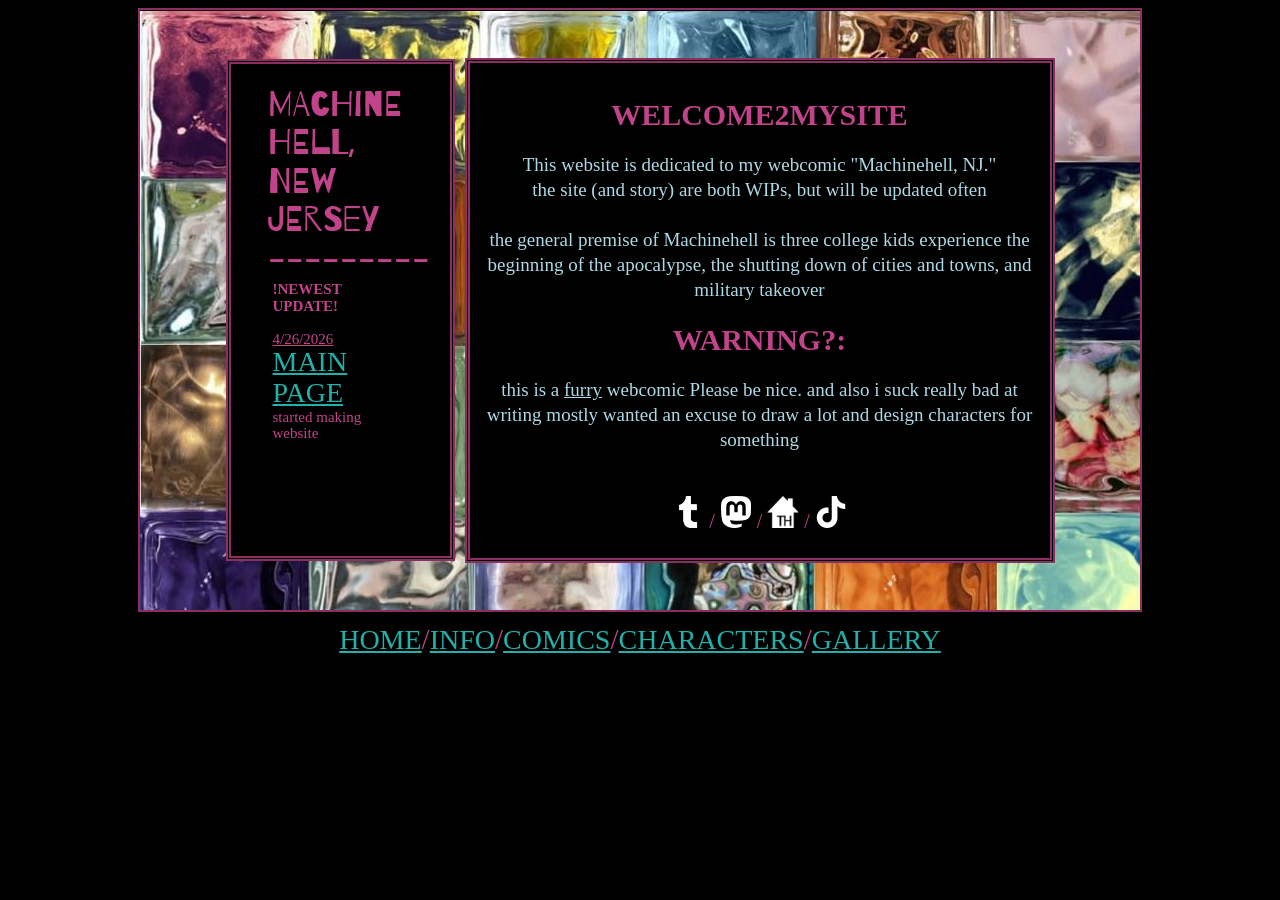
==== commit 06d7f78a: "Update index.html" ====
--- a/index.html
+++ b/index.html
@@ -34,7 +34,7 @@
         </div>
         <br>
         <u>4/26/2026</u>
-        <a href="slumdog.town">MAIN PAGE</a>
+        <a href="index.html">MAIN PAGE</a>
         started making website
         </div>
         </div>
--- a/style.css
+++ b/style.css
@@ -21,7 +21,7 @@
   margin: 0 auto;
   height: 600px;
   align-items: flex-start;
-  background-image: url(images/background.jpg);
+  background-image: url("images/background.jpg");
   border: #8b2f62 solid 2px;
 }
 
